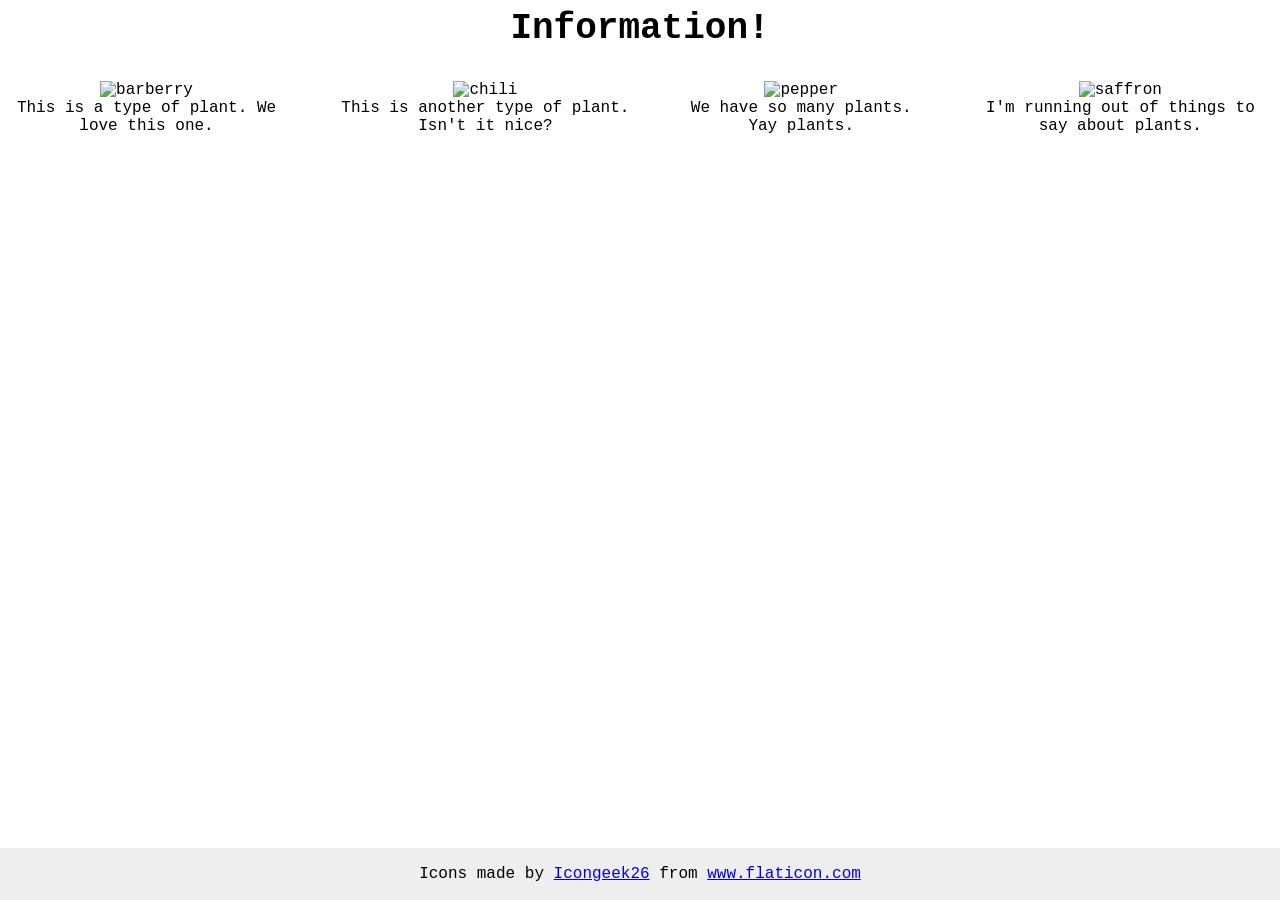
==== foundations/flex/04-flex-information/index.html @ cb9eb168 "Finish flex 04" ====
<!DOCTYPE html>
<html lang="en">
  <head>
    <meta charset="UTF-8">
    <meta http-equiv="X-UA-Compatible" content="IE=edge">
    <meta name="viewport" content="width=device-width, initial-scale=1.0">
    <title>Information</title>
    <link rel="stylesheet" href="style.css">
  </head>
  <body>
    
    <div class="title">Information!</div>

    <div class="container">
    
    <div class="berry">
    <img src="./images/barberry.png" alt="barberry">
    <div class="text">This is a type of plant. We love this one.</div>
    </div>

    <div class="chili">
    <img src="./images/chilli.png" alt="chili">
    <div class="text">This is another type of plant. Isn't it nice?</div>
    </div>

    <div class="pepper">
    <img src="./images/pepper.png" alt="pepper">
    <div class="text">We have so many plants. Yay plants.</div>
    </div>

    <div class="saffron">
    <img src="./images/saffron.png" alt="saffron">
    <div class="text">I'm running out of things to say about plants.</div>
    </div>
    
    </div>

    <!-- disregard this section, it's here to give attribution to the creator of these icons -->
    <div class="footer">
      <div>Icons made by <a href="https://www.flaticon.com/authors/icongeek26" title="Icongeek26">Icongeek26</a> from <a href="https://www.flaticon.com/" title="Flaticon">www.flaticon.com</a></div>
    </div>
  </body>
</html>
---- foundations/flex/04-flex-information/style.css ----
body {
  font-family: 'Courier New', Courier, monospace;
}

img {
  width: 100px;
  height: 100px;
}

.title {
  font-size: 36px;
  font-weight: 900;
  text-align: center;
  margin-bottom: 32px;
}

/* do not edit this footer */
.footer {
  position: fixed;
  bottom: 0;
  left: 0;
  right: 0;
  height: 52px;
  display: flex;
  align-items: center;
  justify-content: center;
  background: #eee;
}

.container {
  display:flex;
  text-align: center;
  gap: 52px;
}
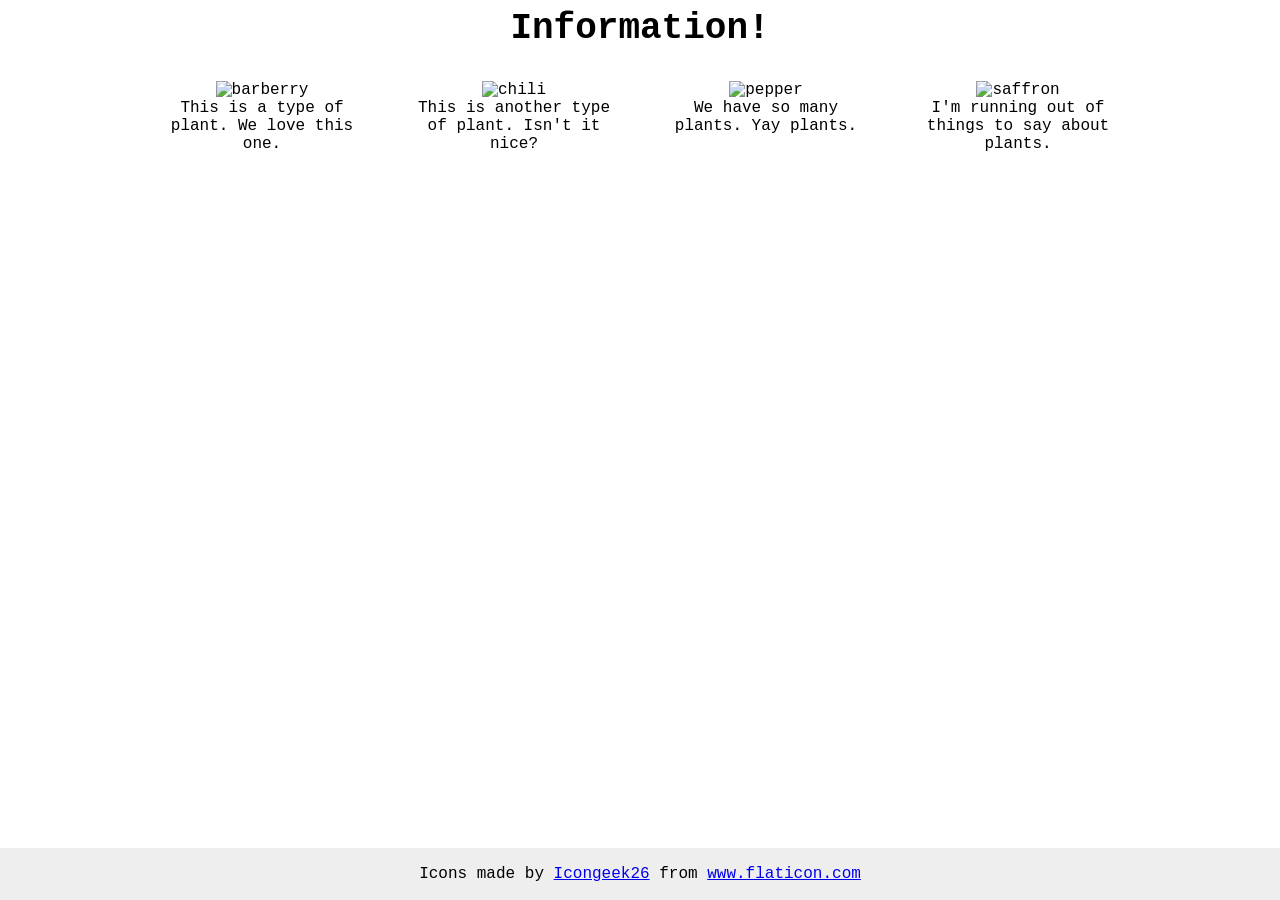
==== commit 5846aba5: "Do flex 04/05" ====
--- a/foundations/flex/04-flex-information/index.html
+++ b/foundations/flex/04-flex-information/index.html
@@ -13,26 +13,26 @@
 
     <div class="container">
     
-    <div class="berry">
+    <div class="info">
     <img src="./images/barberry.png" alt="barberry">
     <div class="text">This is a type of plant. We love this one.</div>
     </div>
 
-    <div class="chili">
+    <div class="info">
     <img src="./images/chilli.png" alt="chili">
     <div class="text">This is another type of plant. Isn't it nice?</div>
     </div>
 
-    <div class="pepper">
+    <div class="info">
     <img src="./images/pepper.png" alt="pepper">
     <div class="text">We have so many plants. Yay plants.</div>
     </div>
 
-    <div class="saffron">
+    <div class="info">
     <img src="./images/saffron.png" alt="saffron">
     <div class="text">I'm running out of things to say about plants.</div>
     </div>
-    
+
     </div>
 
     <!-- disregard this section, it's here to give attribution to the creator of these icons -->
--- a/foundations/flex/04-flex-information/style.css
+++ b/foundations/flex/04-flex-information/style.css
@@ -31,4 +31,9 @@
   display:flex;
   text-align: center;
   gap: 52px;
+  justify-content: center;
+}
+
+.info {
+  max-width: 200px;
 }
